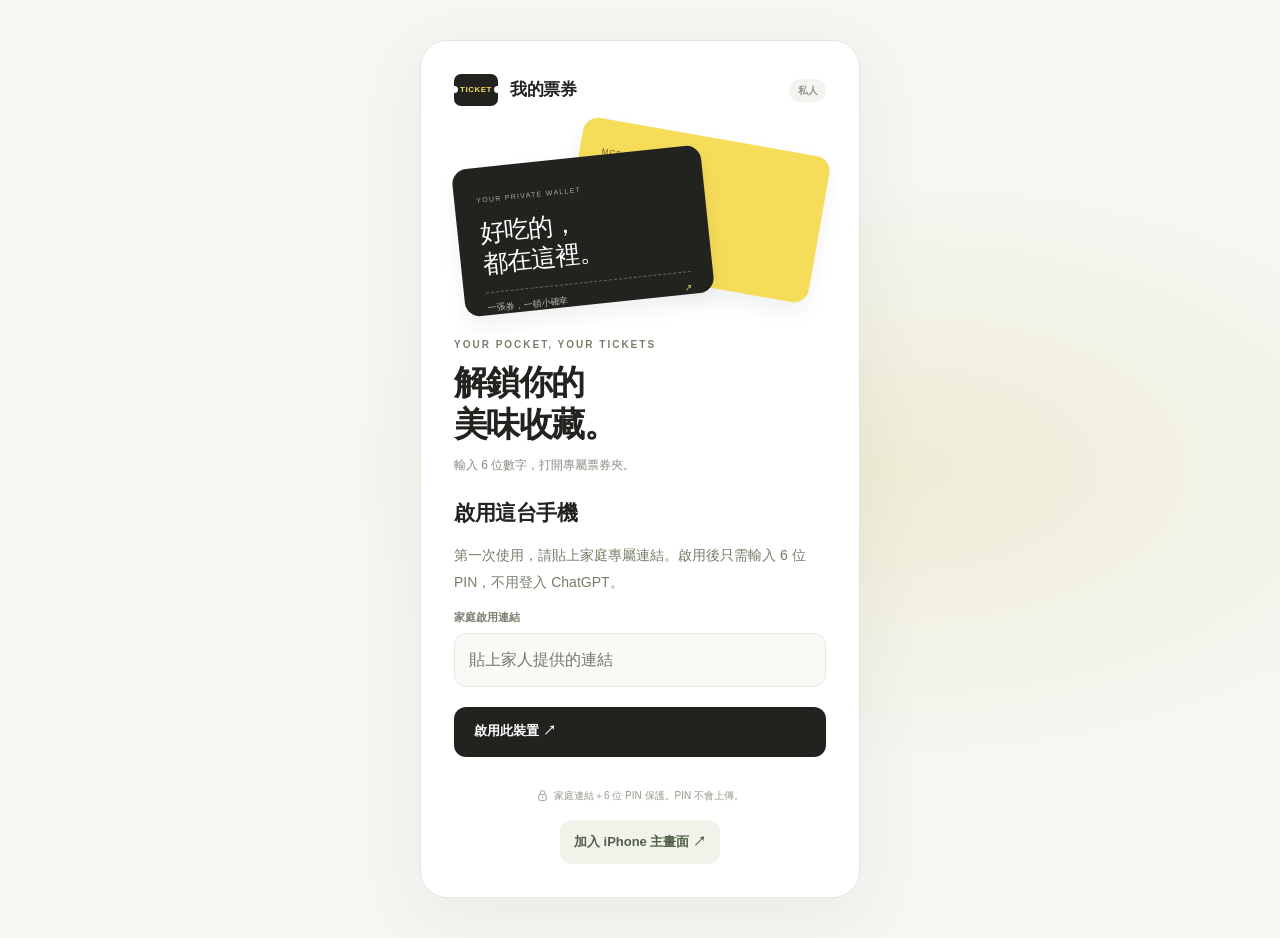
==== docs/vault.html @ 71d8b7fb "Host full voucher app on GitHub Pages with private family-link access" ====
<!doctype html>
<html lang="zh-Hant"><head>
<meta charset="UTF-8"><meta name="viewport" content="width=device-width,initial-scale=1,viewport-fit=cover">
<meta name="theme-color" content="#f6f6f3"><meta name="referrer" content="no-referrer"><meta name="robots" content="noindex,nofollow"><meta http-equiv="Content-Security-Policy" content="default-src 'self'; script-src 'self'; style-src 'self' 'unsafe-inline'; img-src 'self' data: blob:; connect-src 'self' https://private-voucher-vault.linyuxian517.chatgpt.site; object-src 'none'; base-uri 'self'; form-action 'self'">
<meta name="apple-mobile-web-app-capable" content="yes"><meta name="apple-mobile-web-app-status-bar-style" content="default"><meta name="apple-mobile-web-app-title" content="我的票券">
<link rel="manifest" href="./manifest.webmanifest"><link rel="icon" href="./favicon.svg?v=5" type="image/svg+xml"><link rel="apple-touch-icon" sizes="180x180" href="./apple-touch-icon.png?v=5"><meta name="mobile-web-app-capable" content="yes"><meta name="format-detection" content="telephone=no"><link rel="stylesheet" href="./style.css?v=5">
<title>我的票券 · 私密保管箱</title><script type="module" src="./app.js?v=5"></script></head>
<body><div id="notice" class="notice" role="status" hidden></div>
<section id="auth" class="auth-page">
 <div class="auth-panel">
  <div class="brand"><span class="brand-mark">TICKET</span><span>我的票券</span><span class="private-tag">私人</span></div>
  <div class="wallet-art" aria-hidden="true"><div class="art-ticket back"><span>MCDONALD’S</span><i></i><b>留一份好心情。</b></div><div class="art-ticket front"><span>YOUR PRIVATE WALLET</span><b>好吃的，<br>都在這裡。</b><div class="art-bottom">一張券，一頓小確幸 <span>↗</span></div></div></div>
  <div class="auth-heading"><span class="eyebrow">YOUR POCKET, YOUR TICKETS</span><h1>解鎖你的<br>美味收藏。</h1><p class="subtitle">輸入 6 位數字，打開專屬票券夾。</p></div>
  <div id="setupInfo" class="warning" hidden></div>
  <section id="activation" class="activation" hidden><h2>啟用這台手機</h2><p>第一次使用，請貼上家庭專屬連結。啟用後只需輸入 6 位 PIN，不用登入 ChatGPT。</p><form id="activationForm"><label for="familyLinkInput">家庭啟用連結</label><input id="familyLinkInput" type="password" autocomplete="off" autocapitalize="off" spellcheck="false" placeholder="貼上家人提供的連結" required><button id="activateSubmit" class="btn primary wide" type="submit">啟用此裝置 ↗</button></form></section>
 <form id="authForm">
   <label for="password">6 位數字 PIN</label><input id="password" class="pin-input" type="password" inputmode="numeric" pattern="[0-9]{6}" minlength="6" maxlength="6" autocomplete="current-password" placeholder="••••••" enterkeyhint="go" autocapitalize="off" spellcheck="false" aria-label="六位數字保管箱密碼" required>
   <div id="confirmWrap" hidden><label for="confirm">再輸入一次</label><input id="confirm" class="pin-input" type="password" inputmode="numeric" pattern="[0-9]{6}" minlength="6" maxlength="6" autocomplete="new-password" placeholder="••••••" enterkeyhint="go" autocapitalize="off" spellcheck="false" aria-label="再次輸入六位數字密碼"></div>
<button id="authSubmit" class="btn primary wide" type="submit">打開我的票券 <span>↗</span></button>
  </form>
  <p id="authError" class="error" role="alert" hidden></p>
  <div class="legal"><svg viewBox="0 0 24 24" fill="none" stroke="currentColor" stroke-width="1.7" aria-hidden="true"><rect x="5" y="10" width="14" height="11" rx="3"/><path d="M8 10V7a4 4 0 018 0v3"/><path d="M12 14v3"/></svg><span>家庭連結＋6 位 PIN 保護。PIN 不會上傳。</span></div>
 <button type="button" id="installHelpAuth" class="install-link">加入 iPhone 主畫面 ↗</button><p id="standaloneHint" class="standalone-hint" hidden>已從主畫面開啟 · 我的票券</p>
 </div>
</section>
<div id="main" hidden>
<header class="header"><div class="container header-inner"><div class="brand"><span class="brand-mark">TICKET</span><span>我的票券</span></div><div class="header-actions"><button type="button" id="refreshBtn" class="sync-button" aria-label="重新同步票券"><span class="sync-chip" id="syncState">同步中</span></button><button class="icon-btn" id="settingsBtn" aria-label="保管箱設定"><svg viewBox="0 0 24 24" fill="none" stroke="currentColor" stroke-width="1.7" aria-hidden="true"><path d="M4 7h16M4 17h16"/><circle cx="9" cy="7" r="3" fill="white"/><circle cx="15" cy="17" r="3" fill="white"/></svg></button><button class="icon-btn" id="logoutBtn" aria-label="鎖定保管箱"><svg viewBox="0 0 24 24" fill="none" stroke="currentColor" stroke-width="1.7" aria-hidden="true"><rect x="5" y="10" width="14" height="11" rx="3"/><path d="M8 10V7a4 4 0 018 0v3"/><path d="M12 14v3"/></svg></button></div></div></header>
<main class="container">
 <section class="hero"><div class="hero-copy"><span class="eyebrow">YOUR PRIVATE TICKET WALLET</span><h2>今天想吃什麼？</h2><p>你的麥當勞票券，隨時準備好。</p><span class="hero-private"><svg viewBox="0 0 24 24" fill="none" stroke="currentColor" stroke-width="1.7" aria-hidden="true"><rect x="5" y="10" width="14" height="11" rx="3"/><path d="M8 10V7a4 4 0 018 0v3"/><path d="M12 14v3"/></svg> 家人專屬票券夾</span></div><div class="hero-art" aria-hidden="true"><div class="mini-ticket"><span>McDonald’s</span><b>好心情<br>兌換中。</b><i></i><span>KEEP IT IN YOUR POCKET</span></div><div class="art-circle">M</div></div></section>
 <section class="stat-row" aria-label="票券統計"><div class="stat available"><div>已確認未用</div><strong id="countUnused">0</strong><small>張票券</small></div><div class="stat"><div>已經使用</div><strong id="countUsed">0</strong><small>張票券</small></div><div class="stat"><div>已經過期</div><strong id="countExpired">0</strong><small>張票券</small></div></section>
 <section class="content-head"><div><h3>口袋裡的票券</h3><p id="listSubtitle">正在整理你的收藏…</p></div><div class="add-actions"><button type="button" class="btn outline" id="batchAdd"><svg viewBox="0 0 24 24" fill="none" stroke="currentColor" stroke-width="1.7" aria-hidden="true"><rect x="5" y="5" width="15" height="15" rx="3"/><path d="M5 15l4-4 5 6 3-3 3 4M2 15V5a3 3 0 013-3h10"/><circle cx="15" cy="10" r="1"/></svg><span>批次匯入</span></button><button type="button" class="btn primary" id="addBtn"><svg viewBox="0 0 24 24" fill="none" stroke="currentColor" stroke-width="1.8" aria-hidden="true"><path d="M12 5v14M5 12h14"/></svg><span>新增票券</span></button></div></section>
 <input type="file" id="batchFiles" multiple accept="image/jpeg,image/png,image/webp" hidden>
 <section class="toolbar"><div class="tabs" role="tablist" aria-label="使用狀態"><button class="tab" data-filter="unconfirmed" role="tab" aria-selected="false">待確認 <span id="countUnconfirmed">0</span></button><button class="tab active" data-filter="unused" role="tab" aria-selected="true">未使用</button><button class="tab" data-filter="used" role="tab" aria-selected="false">已使用</button><button class="tab" data-filter="expired" role="tab" aria-selected="false">已過期</button><button class="tab" data-filter="all" role="tab" aria-selected="false">全部</button></div><div class="toolbar-right"><input id="search" enterkeyhint="search" type="search" placeholder="搜尋品項" aria-label="搜尋品項"><select id="sort" aria-label="排序"><option value="expiry">快到期優先</option><option value="recent">最近更新</option><option value="name">品項名稱</option></select></div></section>
 <div id="offlineMessage" class="warning" hidden>目前離線，可查看已載入的票券；新增和修改需連線。</div><div id="pendingMessage" class="warning" hidden>票券加密儲存中，請保持網站開啟。</div>
 <section id="cards" class="cards" aria-live="polite"></section>
 <footer class="footer"><svg viewBox="0 0 24 24" fill="none" stroke="currentColor" stroke-width="1.7" aria-hidden="true"><rect x="5" y="10" width="14" height="11" rx="3"/><path d="M8 10V7a4 4 0 018 0v3"/><path d="M12 14v3"/></svg><span>你的私人收藏 · 加密保存，安心出示</span></footer>
</main></div>
<div id="identityPrompt" hidden></div><button id="customName" hidden></button>
<div id="modal" class="modal-layer" hidden><div class="dialog" role="dialog" aria-modal="true" aria-labelledby="modalTitle"><div class="dialog-head"><div><span id="modalEyebrow" class="eyebrow"></span><h3 id="modalTitle">票券</h3></div><button type="button" id="closeModal" class="close-btn" aria-label="關閉">×</button></div><div id="modalBody"></div></div></div>
</body></html>
---- docs/style.css ----
:root{--bg:#f6f6f3;--ink:#22231f;--muted:#888b80;--line:#e8e9e3;--yellow:#f5dc59;--green:#416954;color-scheme:light;font-family:-apple-system,BlinkMacSystemFont,'PingFang TC','Noto Sans TC','Microsoft JhengHei',sans-serif}*{box-sizing:border-box}body{margin:0;background:var(--bg);color:var(--ink);line-height:1.5;-webkit-text-size-adjust:100%}button,input,select,textarea{font:inherit}button{cursor:pointer}button:disabled{opacity:.45;cursor:wait}[hidden]{display:none!important}svg{width:22px;height:22px;flex-shrink:0}button:focus-visible,a:focus-visible{outline:3px solid #c7a624;outline-offset:4px}input:focus,textarea:focus,select:focus{outline:0;border-color:#55584d;box-shadow:0 0 0 3px #eaeacb}button{touch-action:manipulation}.container{max-width:1060px;margin:auto;padding:0 32px}.brand{display:flex;align-items:center;gap:12px;font-size:17px;font-weight:750;letter-spacing:-.5px}.brand-mark{display:flex;align-items:center;justify-content:center;font-size:8px;font-weight:850;letter-spacing:.5px;width:44px;height:32px;border-radius:7px;background:var(--ink);color:var(--yellow);position:relative}.brand-mark:before,.brand-mark:after{content:'';width:7px;height:7px;background:var(--bg);border-radius:50%;position:absolute;top:12px}.brand-mark:before{left:-3px}.brand-mark:after{right:-3px}.private-tag{margin-left:auto;background:#f3f3ef;color:#929587;border-radius:20px;padding:4px 9px;font-size:10px;font-weight:600}.eyebrow{display:block;font-size:10px;font-weight:650;letter-spacing:2px;color:#7a7f6c}.btn{display:inline-flex;align-items:center;justify-content:center;gap:8px;border:0;min-height:45px;padding:12px 19px;border-radius:12px;font-size:13px;font-weight:650;line-height:1.3;transition:transform .15s,background .15s}.btn:active{transform:scale(.97)}.btn.primary{background:var(--ink);color:white}.btn.primary:hover{background:#3b3d34}.btn.outline{background:#fff;border:1px solid #dedfd6;color:#505448}.btn.green{background:#416954;color:white}.btn.danger{background:#fff0ed;color:#b85141}.btn.wide{width:100%}.btn.mini{min-height:36px;padding:8px 13px}.text-btn{background:none;border:0;color:#6d735e;font-size:12px;padding:8px 0}.auth-page{min-height:100dvh;display:flex;align-items:center;justify-content:center;padding:40px 20px;background:radial-gradient(ellipse at 50% 20%,#f0efdd 0,transparent 55%),var(--bg)}.auth-panel{width:100%;max-width:410px;padding:30px;border:1px solid #e4e6dc;background:#fff;border-radius:27px;box-shadow:0 18px 70px #373a3010}.auth-panel .brand-mark:before,.auth-panel .brand-mark:after{background:white}.wallet-art{height:174px;margin:24px 0 27px;position:relative}.art-ticket{position:absolute;border-radius:15px;padding:18px 22px;width:250px;height:148px;box-shadow:0 10px 20px #161d1910}.art-ticket.back{background:var(--yellow);right:5px;top:0;transform:rotate(10deg);color:#6c5d24}.art-ticket.back span{font-size:8px;letter-spacing:1px}.art-ticket.back b{display:block;margin-top:45px;font-size:17px}.art-ticket.front{background:var(--ink);color:white;left:4px;top:21px;transform:rotate(-6deg)}.art-ticket.front>span{font-size:7px;color:#acae9e;letter-spacing:1.3px}.art-ticket.front>b{display:block;font-weight:550;font-size:25px;line-height:1.25;margin-top:8px;letter-spacing:-.8px}.art-bottom{border-top:1px dashed #636857;margin-top:12px;padding-top:9px;color:#babdae;font-size:9px;display:flex;justify-content:space-between}.art-bottom span{color:var(--yellow)}.auth-heading h1{font-size:34px;line-height:1.23;font-weight:650;letter-spacing:-1.6px;margin:10px 0 10px}.subtitle{font-size:12px;color:var(--muted);margin:0 0 23px}.auth-panel label{display:block;font-size:11px;font-weight:650;color:#777d6e;margin:13px 0 7px}.pin-input{width:100%;height:58px;border-radius:12px;border:1px solid #e2e4db;background:#f9faf6;text-align:center;font-size:25px;letter-spacing:17px;text-indent:17px;color:var(--ink);font-variant-numeric:tabular-nums}.pin-input::placeholder{color:#c5c8ba}.auth-panel .wide{margin-top:20px;min-height:50px;border-radius:12px;justify-content:space-between;padding:15px 20px}.legal{display:flex;align-items:center;justify-content:center;gap:5px;margin-top:20px;font-size:10px;color:#93988a;line-height:1.7}.legal svg{width:13px;height:13px}.error{color:#b35644;background:#fff1ec;border-radius:10px;padding:11px 13px;font-size:12px}.header{position:sticky;top:0;z-index:5;background:#f6f6f3ed;backdrop-filter:blur(16px);border-bottom:1px solid #e7e8df}.header-inner{display:flex;align-items:center;justify-content:space-between;min-height:77px;gap:10px}.header-actions{display:flex;align-items:center;gap:8px}.icon-btn{display:flex;align-items:center;justify-content:center;background:#fff;border:1px solid #e0e2d8;width:39px;height:39px;border-radius:12px;color:#565d4f}.icon-btn svg{width:19px;height:19px}.sync-chip{font-size:10px;color:#7a8972;margin-right:6px;white-space:nowrap}.sync-chip.offline{color:#b6804c}.hero{display:flex;justify-content:space-between;gap:22px;align-items:center;padding:38px 38px;background:#ebeddf;border-radius:25px;margin:30px 0 17px;position:relative;overflow:hidden;min-height:250px}.hero-copy{position:relative;z-index:1}.hero h2{font-size:42px;font-weight:650;line-height:1.17;letter-spacing:-2px;margin:12px 0 13px}.hero p{color:#898e7a;font-size:12px;margin:0}.hero-private{display:flex;align-items:center;gap:5px;font-size:10px;margin-top:20px;color:#6f795e}.hero-private svg{width:13px;height:13px}.hero-art{width:250px;height:200px;position:relative;flex-shrink:0}.mini-ticket{width:177px;height:194px;background:#fffef8;box-shadow:0 16px 30px #444b1b14;border-radius:15px;transform:rotate(12deg);position:absolute;right:31px;top:5px;padding:20px 21px;color:#2b3024}.mini-ticket>span:first-child{font-size:9px;font-weight:700}.mini-ticket b{display:block;margin:19px 0 20px;font-size:29px;line-height:1.2;font-weight:600;letter-spacing:-1px}.mini-ticket i{display:block;border-top:1px dashed #d7dacc;margin-bottom:13px}.mini-ticket>span:last-child{font-size:6px;letter-spacing:1.1px;color:#9b9f8d}.art-circle{position:absolute;right:0;bottom:0;border:5px solid #ebeddf;background:#f5dc59;color:#6e5c23;width:76px;height:76px;border-radius:50%;display:grid;place-items:center;font-family:Georgia,serif;font-weight:850;font-size:42px;transform:rotate(-9deg)}.stat-row{display:grid;grid-template-columns:repeat(3,1fr);gap:12px;margin-bottom:37px}.stat{position:relative;border:1px solid #e4e7dc;border-radius:18px;padding:18px 23px;background:transparent}.stat.available{background:var(--ink);color:#fafbf4;border-color:var(--ink)}.stat>div{font-size:11px;color:#92998a}.stat.available>div{color:#bdc3af}.stat strong{display:inline-block;font-size:36px;line-height:1.3;font-weight:550;letter-spacing:-1px;margin-top:5px}.stat small{font-size:10px;color:#9ca291;margin-left:9px}.stat.available strong{color:var(--yellow)}.content-head{display:flex;align-items:center;justify-content:space-between;gap:18px;margin-bottom:19px}.content-head h3{font-size:22px;font-weight:650;letter-spacing:-.6px;margin:0 0 4px}.content-head p{margin:0;color:#9a9f90;font-size:11px}.add-actions{display:flex;gap:8px}.add-actions svg{width:16px;height:16px}.toolbar{display:flex;align-items:center;justify-content:space-between;gap:12px;margin-bottom:19px}.tabs{display:flex;gap:4px;border-radius:12px;background:#e9ece3;padding:4px}.tab{min-height:38px;padding:9px 14px;border:0;border-radius:9px;color:#8a9280;background:transparent;font-size:12px;font-weight:550;white-space:nowrap}.tab.active{color:#353c2e;background:#fff;box-shadow:0 1px 4px #31431708}.toolbar-right{display:flex;gap:7px}.toolbar-right input,.toolbar-right select{height:43px;padding:0 12px;background:transparent;border:1px solid #e0e4d9;border-radius:10px;font-size:11px;min-width:0;color:#747f67}.toolbar-right input{width:165px}.toolbar-right select{width:113px}.cards{display:grid;grid-template-columns:repeat(2,minmax(0,1fr));gap:16px}.card{position:relative;border-radius:21px;background:white;box-shadow:0 4px 13px #33472405;border:1px solid #e8ebe3;padding:20px 23px;min-width:0;overflow:hidden}.card-label{display:flex;justify-content:space-between;align-items:center;gap:12px;font-size:11px;color:#828b74;margin-bottom:21px}.card-label>span:first-child{letter-spacing:.1px;font-weight:700}.pill{font-size:9px;font-weight:550;padding:4px 8px;border-radius:6px;white-space:nowrap}.pill.unused{color:#6c795c;background:#f0f4e9}.pill.used{color:#8f9786;background:#f0f1ed}.pill.expired{color:#ae8260;background:#fbf2e9}.card-top{display:flex;gap:15px;align-items:center;min-height:68px}.food-emoji{width:59px;height:59px;border-radius:15px;background:#fff8e3;display:flex;align-items:center;justify-content:center;flex-shrink:0}.food-emoji svg{width:38px;height:38px}.card-head{min-width:0;flex:1}.card-head strong{display:block;font-size:16px;font-weight:650;line-height:1.55;overflow-wrap:anywhere;letter-spacing:-.25px}.meta{color:#a0a692;font-size:10px;margin-top:5px}.used-by{color:#969e8b;font-size:10px;margin-top:5px}.card-bottom{display:flex;gap:10px;border-top:1px dashed #e1e6d8;margin-top:22px;padding-top:18px}.card-bottom .btn{flex:1;min-height:41px;font-size:11px;white-space:nowrap;padding:11px 8px;border-radius:10px}.card:before,.card:after{content:'';position:absolute;width:18px;height:18px;border-radius:50%;background:var(--bg);bottom:67px;border:1px solid #e8ebe3}.card:before{left:-10px}.card:after{right:-10px}.empty{grid-column:1/-1;border:1px dashed #d6ddcc;border-radius:22px;min-height:210px;display:flex;align-items:center;justify-content:center;flex-direction:column;color:#9aa38c;padding:30px 18px;font-size:11px;gap:7px}.empty b{font-size:16px;color:#788565;font-weight:600;margin-top:5px}.empty-icon{display:grid;place-items:center;background:#edf0e5;border-radius:14px;width:54px;height:54px;color:#a8b196;transform:rotate(-8deg)}.empty-icon svg{width:25px;height:25px}.footer{display:flex;align-items:center;justify-content:center;gap:6px;color:#a6ad99;font-size:10px;padding:32px 0 45px}.footer svg{width:13px;height:13px}.notice{position:fixed;bottom:max(24px,env(safe-area-inset-bottom));left:50%;transform:translateX(-50%);z-index:101;background:#24291f;color:#fafcf4;padding:13px 19px;border-radius:12px;box-shadow:0 8px 30px #15241120;font-size:12px;max-width:90vw;text-align:center}.warning{padding:13px 16px;background:#fbf4dd;color:#9c8444;border:1px solid #efe5bf;border-radius:12px;font-size:12px;margin:15px 0}.modal-layer{position:fixed;inset:0;background:#1b251bbb;backdrop-filter:blur(8px);display:flex;align-items:center;justify-content:center;padding:20px;z-index:50}.dialog{width:100%;max-width:520px;max-height:90dvh;overflow:auto;background:#fff;border-radius:25px;padding:28px;box-shadow:0 20px 60px #10200d30}.dialog-head{display:flex;justify-content:space-between;align-items:flex-start;gap:15px;margin-bottom:22px}.dialog-head h3{font-size:23px;font-weight:650;letter-spacing:-.6px;margin:8px 0 0;line-height:1.4;overflow-wrap:anywhere}.close-btn{width:35px;height:35px;border:0;background:#f3f5ee;border-radius:50%;font-size:23px;font-weight:300;color:#939d85;flex-shrink:0}.edit-form label{display:block;font-size:12px;font-weight:550;margin-bottom:18px;color:#737e65}.edit-form input,.edit-form textarea{display:block;width:100%;border:1px solid #e0e6d8;border-radius:11px;padding:12px 14px;margin-top:7px;background:#fbfcf9;color:#333f2b;font-size:14px}.edit-form textarea{min-height:80px;resize:vertical}.edit-form input[type=file]{font-size:11px}.row-actions{display:flex;flex-wrap:wrap;gap:9px;margin-top:22px}.row-actions .btn{flex:1}.details,.muted{font-size:12px;color:#929d82;line-height:1.9}.details{color:#7d8b6a}.form-note{font-size:10px;color:#a1aa91;line-height:1.7;margin:-8px 0 19px}.preview-cover{background:#f6f8f1;border:1px solid #e7ecdf;border-radius:19px;text-align:center;padding:30px 15px;margin:20px 0}.preview-lock{display:grid;place-items:center;border-radius:50%;background:#eaf0e1;width:52px;height:52px;margin:0 auto 15px;color:#899776}.preview-lock svg{width:23px;height:23px}.preview-cover strong{font-size:16px;font-weight:600;color:#6b7b56}.preview-cover .btn{margin-top:8px}.photo-scroll{max-height:56dvh;overflow:auto;overscroll-behavior:contain;background:#f4f6f0;border-radius:12px;margin-top:12px;padding:8px;text-align:center}.voucher-image{display:block;max-width:100%;height:auto;margin:0 auto;border-radius:10px}.photo-scroll.zoom .voucher-image{width:650px;max-width:none}.privacy-tag{font-size:12px;color:#778c61;background:#eef5e6;border-radius:11px;padding:13px 15px}.modal-open{overflow:hidden}
@media(min-width:1050px){.auth-panel{max-width:440px;padding:33px}.auth-page{background:radial-gradient(ellipse at 70% 50%,#eeedd6 0,transparent 45%),#f6f6f3}.auth-panel .wallet-art{margin-top:30px}.hero h2{font-size:46px}.hero-art{margin-right:25px}}
@media(max-width:720px){.container{padding:0 20px}.header-inner{min-height:68px}.brand{font-size:16px;gap:9px}.brand-mark{width:40px;height:29px;font-size:7px}.brand-mark:before,.brand-mark:after{top:11px}.header-actions{gap:6px}.sync-chip{font-size:9px;margin-right:3px}.icon-btn{width:35px;height:35px;border-radius:11px}.hero{padding:27px 23px;margin:20px 0 13px;border-radius:22px;min-height:225px;gap:8px}.hero h2{font-size:33px;letter-spacing:-1.5px;margin-top:12px}.hero .eyebrow{font-size:7px;letter-spacing:1.3px}.hero p{font-size:10px;max-width:156px}.hero-private{margin-top:15px;font-size:9px}.hero-art{width:118px;height:159px}.mini-ticket{width:117px;height:151px;right:0;top:0;border-radius:12px;padding:17px 13px}.mini-ticket>span:first-child{font-size:7px}.mini-ticket b{font-size:22px;margin:16px 0 17px}.mini-ticket i{margin-bottom:10px}.mini-ticket>span:last-child{font-size:4px;letter-spacing:.5px}.art-circle{width:50px;height:50px;font-size:26px;right:-9px;bottom:-11px;border-width:4px}.stat-row{gap:9px;margin-bottom:28px}.stat{padding:14px 13px;border-radius:15px}.stat>div{font-size:9px}.stat strong{font-size:28px;margin-top:5px;display:block}.stat small{display:block;font-size:8px;margin:0}.content-head{align-items:flex-start;gap:12px;margin-bottom:18px}.content-head h3{font-size:20px}.content-head p{font-size:10px}.add-actions{position:fixed;bottom:0;left:0;right:0;z-index:7;padding:13px 20px calc(13px + env(safe-area-inset-bottom));background:#f6f6f3ef;backdrop-filter:blur(15px);border-top:1px solid #e3e8d9;gap:10px}.add-actions .btn{flex:1;min-height:46px;border-radius:12px}.toolbar{flex-direction:column;align-items:stretch;gap:12px;margin-bottom:17px}.tabs{justify-content:space-between;background:#e8ece1;border-radius:11px}.tab{flex:1;padding:9px 10px;font-size:11px;min-height:36px}.toolbar-right{width:100%;gap:9px}.toolbar-right input{flex:1;width:0;height:40px}.toolbar-right select{width:115px;height:40px}.cards{grid-template-columns:1fr;gap:14px}.card{padding:19px 20px;border-radius:20px}.card-label{margin-bottom:18px;font-size:10px}.card-head strong{font-size:16px}.card-bottom{margin-top:19px;padding-top:16px}.card-bottom .btn{min-height:42px;font-size:11px}.card:before,.card:after{bottom:65px}.footer{padding:27px 0 calc(115px + env(safe-area-inset-bottom));font-size:9px}.notice{bottom:calc(90px + env(safe-area-inset-bottom));font-size:11px}.modal-layer{padding:0;align-items:flex-end}.dialog{border-radius:25px 25px 0 0;max-height:92dvh;padding:26px 22px calc(27px + env(safe-area-inset-bottom))}.dialog-head h3{font-size:22px}.auth-page{padding:25px 20px}.auth-panel{padding:25px;box-shadow:none;border-radius:24px}.auth-heading h1{font-size:32px}.wallet-art{height:157px;margin:20px 0 24px}.art-ticket{height:137px;width:226px;padding:16px 20px}.art-ticket.front>b{font-size:23px}.art-bottom{margin-top:9px;padding-top:8px}.art-ticket.back{right:0}.legal{font-size:9px}}
@media(max-width:360px){.container{padding:0 15px}.hero{padding:24px 18px}.hero h2{font-size:29px}.hero-art{width:100px}.mini-ticket{width:101px}.mini-ticket b{font-size:20px}.hero p{font-size:9px}.hero-private{font-size:8px}.auth-panel{padding:22px}.art-ticket{width:205px}.art-ticket.front{left:0}.wallet-art{margin-top:17px}.sync-chip{display:none}}
@media(prefers-reduced-motion:reduce){*{transition:none!important}}

.pill.unconfirmed{color:#937123;background:#fff4d4}.tabs{overflow-x:auto}.tab{white-space:nowrap}#countUnconfirmed{font-variant-numeric:tabular-nums;margin-left:3px}@media(max-width:380px){.tab{padding:9px 7px;font-size:10px}}

/* Phone and Home Screen layout. Keep system zoom and text scaling available. */
:root{--safe-top:env(safe-area-inset-top,0px);--safe-bottom:env(safe-area-inset-bottom,0px)}
html{scroll-padding-top:100px}body{min-height:100svh}button,a,input,select,textarea{-webkit-tap-highlight-color:transparent}.sync-button{border:1px solid var(--line);background:#fff;border-radius:12px;min-height:44px;padding:0 11px}.sync-button .sync-chip{margin:0;font-size:11px}.install-link{display:block;margin:16px auto 0;padding:10px 14px;min-height:44px;border:0;background:#f1f3eb;border-radius:12px;color:#4f6047;font-size:13px;font-weight:650}.standalone-hint{text-align:center;font-size:12px;color:#6e7d61;margin:16px 0 0}.install-guide{color:#68745c;font-size:15px;line-height:1.8}.install-app-icon{display:flex;align-items:center;gap:14px;margin-bottom:22px}.install-app-icon img{border-radius:15px;flex-shrink:0}.install-app-icon strong{display:block;font-size:19px;color:var(--ink)}.install-app-icon span{display:block;font-size:13px;margin-top:3px}.install-guide h4{color:var(--ink);font-size:20px}.install-steps{padding-left:26px;margin:0}.install-steps li{padding-left:5px;margin-bottom:20px}.install-steps b{display:block;color:var(--ink);font-size:16px}.install-steps span{display:block;font-size:14px;margin-top:5px}.hide-code{width:100%;margin:0 0 10px}.dialog-head .close-btn{min-width:44px;min-height:44px}.dialog{scrollbar-gutter:stable}.preview-cover .btn{min-height:48px}.edit-form input,.edit-form textarea{font-size:16px}.keyboard-open .add-actions{display:none}.keyboard-open .notice{bottom:calc(16px + var(--safe-bottom))}
@media(max-width:720px){
 .container{padding-left:max(16px,env(safe-area-inset-left));padding-right:max(16px,env(safe-area-inset-right))}
 .header{padding-top:var(--safe-top)}.header-inner{min-height:64px;gap:8px}.header-actions{gap:4px}.header .brand{gap:8px;font-size:15px}.header .brand-mark{width:35px;height:27px;font-size:6px}.icon-btn{width:44px;height:44px;border-radius:12px}.icon-btn svg{width:21px;height:21px}.sync-button{padding:0 8px}.sync-button .sync-chip{font-size:11px}
 .hero{min-height:122px;padding:20px;margin:16px 0 12px;border-radius:20px;gap:12px}.hero .eyebrow{font-size:8px;letter-spacing:1.1px}.hero h2{font-size:26px;line-height:1.25;letter-spacing:-1px;margin:8px 0}.hero p{font-size:13px;max-width:none}.hero-private{display:none}.hero-art{width:70px;height:80px}.mini-ticket{width:68px;height:79px;padding:10px 8px;top:0;right:0;border-radius:8px}.mini-ticket>span:first-child{font-size:5px}.mini-ticket b{font-size:12px;margin:8px 0 0;letter-spacing:0}.mini-ticket i,.mini-ticket>span:last-child,.art-circle{display:none}
 .stat-row{gap:8px;margin-bottom:24px}.stat{padding:12px;border-radius:15px}.stat>div{font-size:12px;color:#6d765e}.stat strong{font-size:28px;line-height:1.2;margin:5px 0 2px}.stat small{font-size:11px}.content-head{margin-bottom:12px}.content-head h3{font-size:21px}.content-head p{font-size:12px;line-height:1.6}
 .toolbar{position:sticky;top:calc(65px + var(--safe-top));z-index:4;gap:10px;background:var(--bg);padding:8px 0 12px;margin-bottom:6px}.tabs{gap:2px;justify-content:flex-start;padding:4px;max-width:100%;scrollbar-width:none}.tabs::-webkit-scrollbar{display:none}.tab{font-size:13px;min-height:44px;padding:10px 12px;flex:1 0 auto}.toolbar-right input,.toolbar-right select{height:46px;font-size:16px;background:#fff}.toolbar-right select{width:138px}.toolbar-right input{width:0;min-width:0}.toolbar-right{gap:8px}
 .cards{gap:14px}.card{padding:18px;border-radius:19px}.card-label{font-size:12px;margin-bottom:14px}.pill{font-size:12px;padding:4px 9px}.card-head strong{font-size:17px;line-height:1.6}.meta,.used-by{font-size:13px;line-height:1.65;color:#748066}.card-top{gap:12px}.food-emoji{width:52px;height:52px;border-radius:14px}.food-emoji svg{width:35px;height:35px}.card-bottom{gap:9px;margin-top:16px;padding-top:16px}.card-bottom .btn{min-height:48px;font-size:14px;padding:12px 8px;white-space:normal}.card:before,.card:after{bottom:73px}
 .add-actions{padding:12px max(16px,env(safe-area-inset-left)) calc(12px + var(--safe-bottom));gap:10px}.add-actions .btn{min-height:48px;font-size:15px}.footer{font-size:11px;padding:24px 0 calc(112px + var(--safe-bottom));gap:5px}.notice{font-size:14px;line-height:1.7;width:max-content;max-width:calc(100vw - 32px);bottom:calc(92px + var(--safe-bottom));padding:12px 16px}.warning{font-size:14px;line-height:1.8}.empty{font-size:14px}.empty b{font-size:18px}
 .auth-page{align-items:center;min-height:100svh;min-height:100dvh;padding:calc(20px + var(--safe-top)) max(16px,env(safe-area-inset-left)) calc(20px + var(--safe-bottom))}.auth-panel{padding:24px;max-width:400px}.wallet-art{height:112px;margin:16px 0 24px}.art-ticket{width:198px;height:106px;padding:11px 16px;border-radius:12px}.art-ticket.front{top:10px}.art-ticket.front>b{font-size:19px;margin-top:6px}.art-ticket.front>span{font-size:6px}.art-bottom{font-size:7px;margin-top:6px;padding-top:5px}.art-ticket.back b{font-size:13px;margin-top:31px}.auth-heading .eyebrow{font-size:8px}.auth-heading h1{font-size:28px;line-height:1.25;letter-spacing:-1px}.subtitle{font-size:14px;margin-bottom:18px}.auth-panel label{font-size:14px}.pin-input{height:58px;font-size:26px;letter-spacing:14px;text-indent:14px}.auth-panel .wide{font-size:16px;min-height:52px;margin-top:18px}.legal{font-size:12px;align-items:flex-start;margin-top:16px;text-align:center}.legal svg{width:15px;height:15px;margin-top:3px}.private-tag{font-size:12px}.auth-panel .install-link{width:100%;font-size:14px}.keyboard-open .wallet-art{display:none}.keyboard-open .auth-heading h1{font-size:24px}.keyboard-open .auth-page{align-items:flex-start;min-height:var(--visible-height,100dvh);padding-top:12px}.keyboard-open .legal,.keyboard-open .install-link,.keyboard-open .standalone-hint{display:none}
 .modal-layer{padding-top:var(--safe-top)}.dialog{max-height:calc(var(--visible-height,100dvh) - var(--safe-top));padding:22px 20px calc(22px + var(--safe-bottom));scrollbar-gutter:auto}.dialog-head{gap:10px;margin-bottom:18px}.dialog-head h3{font-size:21px}.dialog-head .eyebrow{font-size:10px}.dialog-head .close-btn{font-size:28px}.details,.muted{font-size:14px}.form-note{font-size:13px;line-height:1.8}.edit-form label{font-size:14px}.edit-form input[type=file]{font-size:14px}.row-actions .btn{font-size:15px;min-height:48px}.preview-cover strong{font-size:18px}.preview-cover .btn{font-size:15px}.photo-scroll{max-height:60dvh;padding:0;border-radius:10px}.voucher-image{border-radius:0}.photo-scroll.zoom .voucher-image{width:650px;max-width:none}.privacy-tag{font-size:14px}.text-btn{font-size:14px;min-height:44px;display:inline-flex;align-items:center}
 .code-open .dialog{display:flex;flex-direction:column;border-radius:0;height:calc(var(--visible-height,100dvh) - var(--safe-top));max-height:none;overflow:hidden;padding-top:14px}.code-open .dialog-head{flex-shrink:0;margin-bottom:12px}.code-open .dialog-head .eyebrow{display:none}.code-open .dialog-head h3{font-size:16px;line-height:1.5;margin:0}.code-open #modalBody{display:flex;flex-direction:column;flex:1;min-height:0}.code-open #modalBody>.details,.code-open #modalBody>.used-by,.code-open #modalBody>.row-actions,.code-open #modalBody>.danger{display:none}.code-open .preview-cover{display:flex;flex-direction:column;flex:1;min-height:0;margin:0;padding:0;border:0;background:#fff}.code-open .photo-scroll{flex:1;min-height:0;max-height:none;order:0;margin:0;background:#fff}.code-open .hide-code{order:2;flex-shrink:0;margin:10px 0 0}.code-open .preview-cover>.btn:not(.hide-code){order:1;flex-shrink:0}.code-open .preview-cover .btn{min-height:44px}
}
@media(max-width:360px){.header .brand-mark{display:none}.hero{padding:16px}.hero h2{font-size:24px}.hero p{font-size:12px}.stat{padding:10px}.stat>div{font-size:11px}.tab{padding:10px 11px}.auth-panel{padding:20px}.wallet-art{height:104px}.art-ticket{width:183px;height:100px}.install-app-icon{align-items:flex-start}.card-bottom .btn{font-size:13px}}
@media(max-height:740px) and (max-width:720px){.auth-page{align-items:flex-start;padding-top:calc(14px + var(--safe-top))}.wallet-art{height:92px;margin:12px 0 17px}.art-ticket{height:91px;width:183px}.art-ticket.front>b{font-size:17px}.art-ticket.back b{margin-top:25px}.art-bottom{display:none}.auth-heading h1{font-size:25px}.auth-heading .eyebrow{display:none}.auth-panel{padding:20px}.auth-panel .brand{font-size:15px}.auth-panel label{margin-top:10px}.subtitle{margin-bottom:12px}.install-link{margin-top:10px}}
@media(display-mode:standalone){body{overscroll-behavior-y:none}.auth-page{background:var(--bg)}.header{background:var(--bg)}}
@media(prefers-reduced-motion:reduce){*,*:before,*:after{scroll-behavior:auto!important;transition:none!important;animation:none!important}}
@media(max-width:720px){.hero{display:none}.stat-row{margin-top:16px;margin-bottom:18px}.stat small{display:none}.stat strong{margin-bottom:0}.content-head p{margin-top:4px;margin-bottom:0}.dialog .wide+.wide{margin-top:10px}.empty{min-height:180px}}
@media(max-height:500px) and (orientation:landscape){.header{padding-top:var(--safe-top)}.header-inner{min-height:52px}.hero{display:none}.auth-page{padding:12px max(20px,env(safe-area-inset-left))}.auth-panel{max-width:540px}.auth-panel .wallet-art{display:none}.auth-heading h1{font-size:25px}.modal-layer{padding:0 env(safe-area-inset-right) 0 env(safe-area-inset-left)}.dialog{max-height:var(--visible-height,100dvh)}}

.activation h2{font-size:21px;letter-spacing:-.5px;margin:16px 0 8px}.activation p{font-size:14px;line-height:1.9;color:#747f67}.activation input{font-size:16px;width:100%;padding:14px;border-radius:12px;border:1px solid var(--line);background:#f9faf6}.activation .wide{margin-bottom:10px}
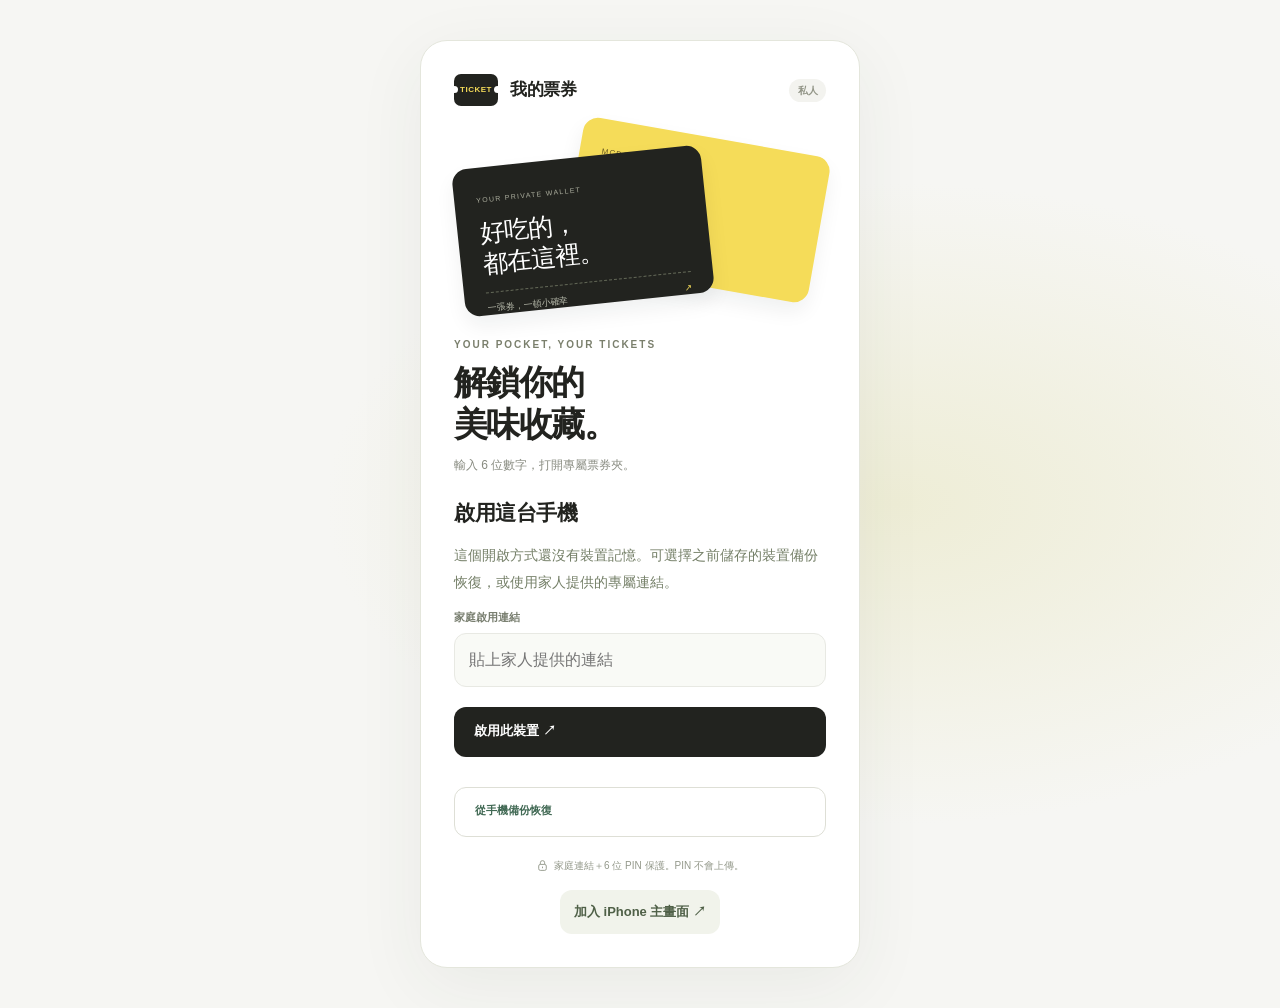
==== commit 4410a9a6: "Remember device activation across Home Screen launches with PIN-encrypted recovery" ====
--- a/docs/vault.html
+++ b/docs/vault.html
@@ -3,8 +3,8 @@
 <meta charset="UTF-8"><meta name="viewport" content="width=device-width,initial-scale=1,viewport-fit=cover">
 <meta name="theme-color" content="#f6f6f3"><meta name="referrer" content="no-referrer"><meta name="robots" content="noindex,nofollow"><meta http-equiv="Content-Security-Policy" content="default-src 'self'; script-src 'self'; style-src 'self' 'unsafe-inline'; img-src 'self' data: blob:; connect-src 'self' https://private-voucher-vault.linyuxian517.chatgpt.site; object-src 'none'; base-uri 'self'; form-action 'self'">
 <meta name="apple-mobile-web-app-capable" content="yes"><meta name="apple-mobile-web-app-status-bar-style" content="default"><meta name="apple-mobile-web-app-title" content="我的票券">
-<link rel="manifest" href="./manifest.webmanifest"><link rel="icon" href="./favicon.svg?v=5" type="image/svg+xml"><link rel="apple-touch-icon" sizes="180x180" href="./apple-touch-icon.png?v=5"><meta name="mobile-web-app-capable" content="yes"><meta name="format-detection" content="telephone=no"><link rel="stylesheet" href="./style.css?v=5">
-<title>我的票券 · 私密保管箱</title><script type="module" src="./app.js?v=5"></script></head>
+<link rel="manifest" href="./manifest.webmanifest?v=7"><link rel="icon" href="./favicon.svg?v=7" type="image/svg+xml"><link rel="apple-touch-icon" sizes="180x180" href="./apple-touch-icon.png?v=7"><meta name="mobile-web-app-capable" content="yes"><meta name="format-detection" content="telephone=no"><link rel="stylesheet" href="./style.css?v=7">
+<title>我的票券 · 私密保管箱</title><script type="module" src="./app.js?v=7"></script></head>
 <body><div id="notice" class="notice" role="status" hidden></div>
 <section id="auth" class="auth-page">
  <div class="auth-panel">
@@ -12,7 +12,7 @@
   <div class="wallet-art" aria-hidden="true"><div class="art-ticket back"><span>MCDONALD’S</span><i></i><b>留一份好心情。</b></div><div class="art-ticket front"><span>YOUR PRIVATE WALLET</span><b>好吃的，<br>都在這裡。</b><div class="art-bottom">一張券，一頓小確幸 <span>↗</span></div></div></div>
   <div class="auth-heading"><span class="eyebrow">YOUR POCKET, YOUR TICKETS</span><h1>解鎖你的<br>美味收藏。</h1><p class="subtitle">輸入 6 位數字，打開專屬票券夾。</p></div>
   <div id="setupInfo" class="warning" hidden></div>
-  <section id="activation" class="activation" hidden><h2>啟用這台手機</h2><p>第一次使用，請貼上家庭專屬連結。啟用後只需輸入 6 位 PIN，不用登入 ChatGPT。</p><form id="activationForm"><label for="familyLinkInput">家庭啟用連結</label><input id="familyLinkInput" type="password" autocomplete="off" autocapitalize="off" spellcheck="false" placeholder="貼上家人提供的連結" required><button id="activateSubmit" class="btn primary wide" type="submit">啟用此裝置 ↗</button></form></section>
+  <section id="activation" class="activation" hidden><h2>啟用這台手機</h2><p>這個開啟方式還沒有裝置記憶。可選擇之前儲存的裝置備份恢復，或使用家人提供的專屬連結。</p><form id="activationForm"><label for="familyLinkInput">家庭啟用連結</label><input id="familyLinkInput" type="password" autocomplete="off" autocapitalize="off" spellcheck="false" placeholder="貼上家人提供的連結" required><button id="activateSubmit" class="btn primary wide" type="submit">啟用此裝置 ↗</button></form><label class="btn outline wide recovery-button">從手機備份恢復<input id="deviceRecoveryFile" type="file" accept="application/json,.json" hidden></label></section>
  <form id="authForm">
    <label for="password">6 位數字 PIN</label><input id="password" class="pin-input" type="password" inputmode="numeric" pattern="[0-9]{6}" minlength="6" maxlength="6" autocomplete="current-password" placeholder="••••••" enterkeyhint="go" autocapitalize="off" spellcheck="false" aria-label="六位數字保管箱密碼" required>
    <div id="confirmWrap" hidden><label for="confirm">再輸入一次</label><input id="confirm" class="pin-input" type="password" inputmode="numeric" pattern="[0-9]{6}" minlength="6" maxlength="6" autocomplete="new-password" placeholder="••••••" enterkeyhint="go" autocapitalize="off" spellcheck="false" aria-label="再次輸入六位數字密碼"></div>
@@ -26,7 +26,7 @@
 <div id="main" hidden>
 <header class="header"><div class="container header-inner"><div class="brand"><span class="brand-mark">TICKET</span><span>我的票券</span></div><div class="header-actions"><button type="button" id="refreshBtn" class="sync-button" aria-label="重新同步票券"><span class="sync-chip" id="syncState">同步中</span></button><button class="icon-btn" id="settingsBtn" aria-label="保管箱設定"><svg viewBox="0 0 24 24" fill="none" stroke="currentColor" stroke-width="1.7" aria-hidden="true"><path d="M4 7h16M4 17h16"/><circle cx="9" cy="7" r="3" fill="white"/><circle cx="15" cy="17" r="3" fill="white"/></svg></button><button class="icon-btn" id="logoutBtn" aria-label="鎖定保管箱"><svg viewBox="0 0 24 24" fill="none" stroke="currentColor" stroke-width="1.7" aria-hidden="true"><rect x="5" y="10" width="14" height="11" rx="3"/><path d="M8 10V7a4 4 0 018 0v3"/><path d="M12 14v3"/></svg></button></div></div></header>
 <main class="container">
- <section class="hero"><div class="hero-copy"><span class="eyebrow">YOUR PRIVATE TICKET WALLET</span><h2>今天想吃什麼？</h2><p>你的麥當勞票券，隨時準備好。</p><span class="hero-private"><svg viewBox="0 0 24 24" fill="none" stroke="currentColor" stroke-width="1.7" aria-hidden="true"><rect x="5" y="10" width="14" height="11" rx="3"/><path d="M8 10V7a4 4 0 018 0v3"/><path d="M12 14v3"/></svg> 家人專屬票券夾</span></div><div class="hero-art" aria-hidden="true"><div class="mini-ticket"><span>McDonald’s</span><b>好心情<br>兌換中。</b><i></i><span>KEEP IT IN YOUR POCKET</span></div><div class="art-circle">M</div></div></section>
+ <section class="hero"><div class="hero-copy"><span class="eyebrow">YOUR PRIVATE TICKET WALLET</span><h2>今天想吃什麼？</h2><p>家人的票券，隨時準備好。</p><span class="hero-private"><svg viewBox="0 0 24 24" fill="none" stroke="currentColor" stroke-width="1.7" aria-hidden="true"><rect x="5" y="10" width="14" height="11" rx="3"/><path d="M8 10V7a4 4 0 018 0v3"/><path d="M12 14v3"/></svg> 家人專屬票券夾</span></div><div class="hero-art" aria-hidden="true"><div class="mini-ticket"><span>McDonald’s</span><b>好心情<br>兌換中。</b><i></i><span>KEEP IT IN YOUR POCKET</span></div><div class="art-circle">M</div></div></section>
  <section class="stat-row" aria-label="票券統計"><div class="stat available"><div>已確認未用</div><strong id="countUnused">0</strong><small>張票券</small></div><div class="stat"><div>已經使用</div><strong id="countUsed">0</strong><small>張票券</small></div><div class="stat"><div>已經過期</div><strong id="countExpired">0</strong><small>張票券</small></div></section>
  <section class="content-head"><div><h3>口袋裡的票券</h3><p id="listSubtitle">正在整理你的收藏…</p></div><div class="add-actions"><button type="button" class="btn outline" id="batchAdd"><svg viewBox="0 0 24 24" fill="none" stroke="currentColor" stroke-width="1.7" aria-hidden="true"><rect x="5" y="5" width="15" height="15" rx="3"/><path d="M5 15l4-4 5 6 3-3 3 4M2 15V5a3 3 0 013-3h10"/><circle cx="15" cy="10" r="1"/></svg><span>批次匯入</span></button><button type="button" class="btn primary" id="addBtn"><svg viewBox="0 0 24 24" fill="none" stroke="currentColor" stroke-width="1.8" aria-hidden="true"><path d="M12 5v14M5 12h14"/></svg><span>新增票券</span></button></div></section>
  <input type="file" id="batchFiles" multiple accept="image/jpeg,image/png,image/webp" hidden>
--- a/docs/style.css
+++ b/docs/style.css
@@ -29,3 +29,7 @@
 @media(max-height:500px) and (orientation:landscape){.header{padding-top:var(--safe-top)}.header-inner{min-height:52px}.hero{display:none}.auth-page{padding:12px max(20px,env(safe-area-inset-left))}.auth-panel{max-width:540px}.auth-panel .wallet-art{display:none}.auth-heading h1{font-size:25px}.modal-layer{padding:0 env(safe-area-inset-right) 0 env(safe-area-inset-left)}.dialog{max-height:var(--visible-height,100dvh)}}
 
 .activation h2{font-size:21px;letter-spacing:-.5px;margin:16px 0 8px}.activation p{font-size:14px;line-height:1.9;color:#747f67}.activation input{font-size:16px;width:100%;padding:14px;border-radius:12px;border:1px solid var(--line);background:#f9faf6}.activation .wide{margin-bottom:10px}
+
+.edit-form .expiry-toggle{display:flex;align-items:center;gap:10px}.edit-form .expiry-toggle input{width:20px;height:20px;margin:0;flex-shrink:0;accent-color:#416954}
+
+.recovery-button{margin-top:12px;cursor:pointer}.activation .recovery-button{color:#416954}.recovery-button:focus-within{outline:3px solid #c7a624;outline-offset:3px}
